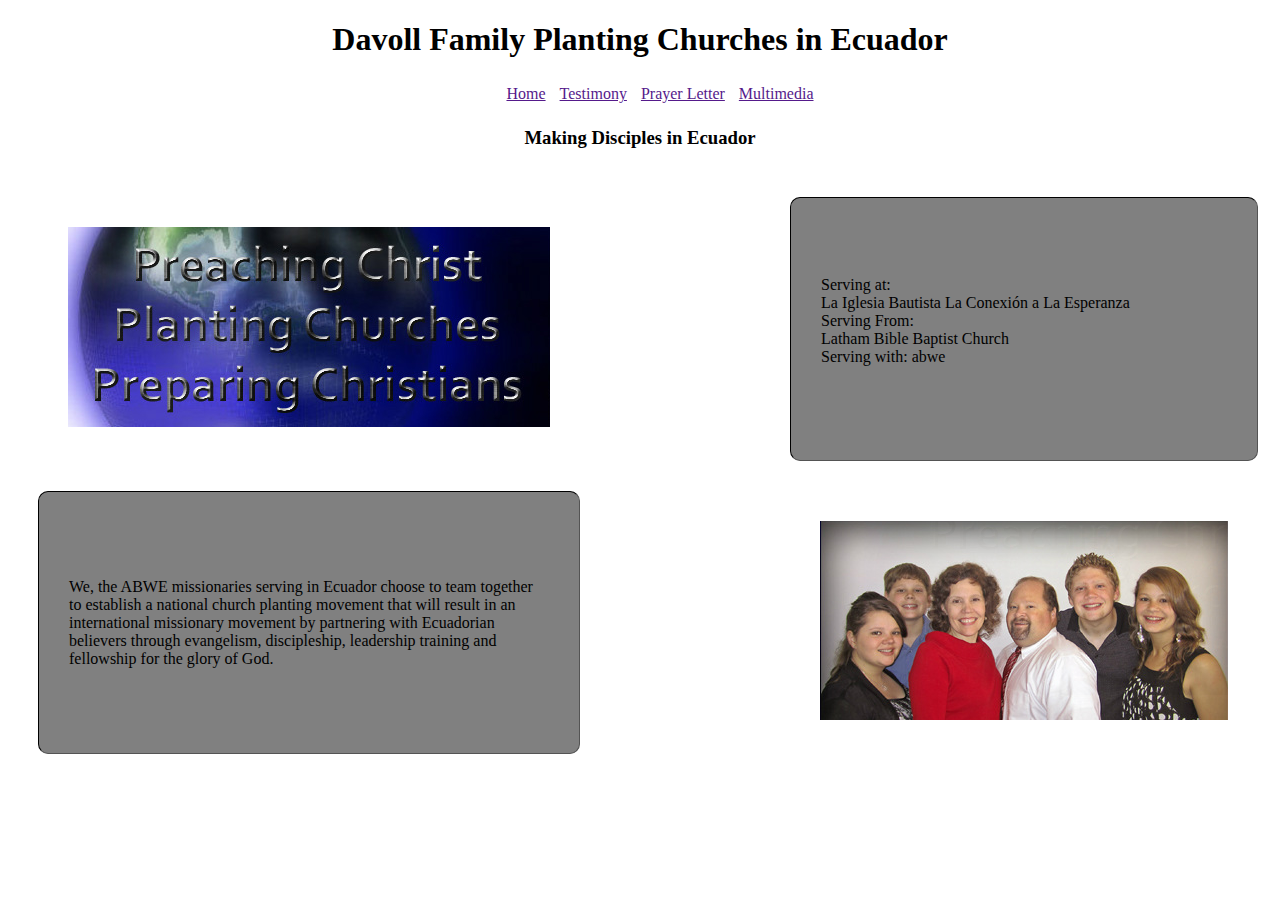
==== index.html @ d0ce0e1f "Restructure site" ====
<!doctype html>
<html>
<head>
  <title>Davoll Family Planting Churches in Ecuador</title>
  <link rel="stylesheet" href="style/main.css">
  <!--[if lt IE 9]>
    <script src ="http://html5shiv.googlecode.com/svn/trunk/html5.js">
  <![endif]-->
</head>
<body>
  <header>
    <h1>Davoll Family Planting Churches in Ecuador</h1>
    <ul class="links">
      <li><a href="">Home</a></li>
      <li><a href="" >Testimony</a></li>
      <li><a href="" >Prayer Letter</a></li>
      <li><a href="" >Multimedia</a></li>	
    </ul>
  </header>
	
  <section class="article1">
    <h3 class="title">Making Disciples in Ecuador</h3>
    <table  cellspacing="30px" cellpadding="30px">
      <tr>
        <td width="482px" class="img1"><img src="img/picture1.png" alt="" /></td><td></td><td></td>
        <td width="482px" class="text1">Serving at:<br />
		  La Iglesia  Bautista La Conexión a La Esperanza<br />
		  Serving From: <br />
		  Latham Bible Baptist Church<br />
		  Serving with: abwe<br /></p></td>
      </tr>
      <tr>
        <td width="482px" class="text2">We, the ABWE missionaries serving in Ecuador choose to team  together to establish a national church planting movement that will result in an 
          international missionary movement by partnering with Ecuadorian believers 
          through evangelism, discipleship, leadership training and fellowship for the  glory of God.</td>
        <td></td>
        <td></td>
        <td width="482px" class="img2"><img src="img/picture2.png" alt="" ></td>
      </tr>
    </table>
  </section>
</body>
</html>
---- style/main.css ----
body {
  background: url('img/picture4.png') no-repeat fixed; 
  background-size: 100%;		
}

table {
  text-align: left; 
}

h1 {
  text-align: center;
}

.title {
  text-align: center;
}

.links li {
  display: inline-block;
  padding: 5px;
}

.links {
  text-align: center;
  float: none;
}

.text2, .text1 {
  border: 1px solid black;
  border-style: inset;
  background-color: gray;
  border-radius: 10px;
}
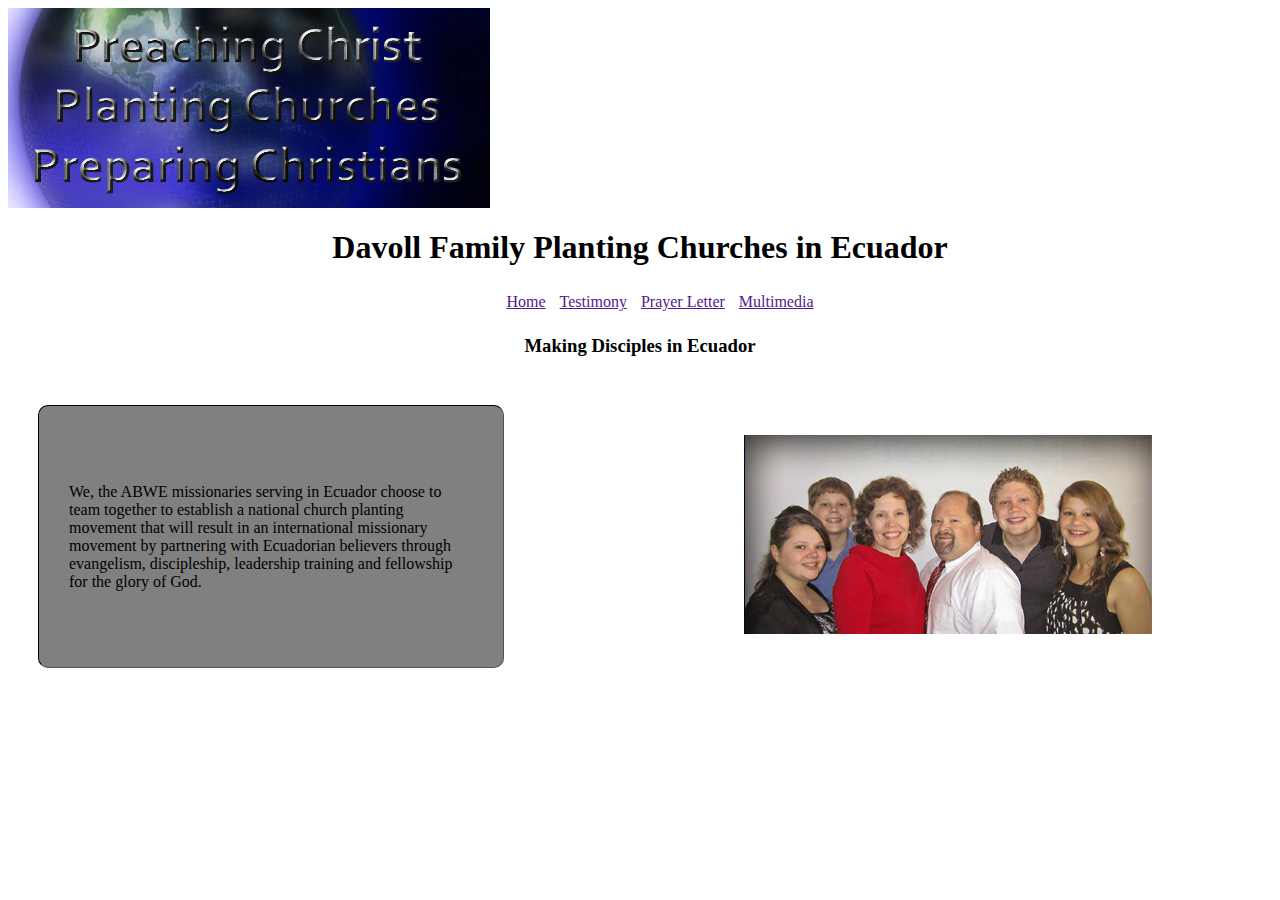
==== commit 3db97974: "Make Header Image" ====
--- a/index.html
+++ b/index.html
@@ -9,6 +9,7 @@
 </head>
 <body>
   <header>
+ 	<img align="center" src="img/picture1.png">
     <h1>Davoll Family Planting Churches in Ecuador</h1>
     <ul class="links">
       <li><a href="">Home</a></li>
@@ -21,14 +22,7 @@
   <section class="article1">
     <h3 class="title">Making Disciples in Ecuador</h3>
     <table  cellspacing="30px" cellpadding="30px">
-      <tr>
-        <td width="482px" class="img1"><img src="img/picture1.png" alt="" /></td><td></td><td></td>
-        <td width="482px" class="text1">Serving at:<br />
-		  La Iglesia  Bautista La Conexión a La Esperanza<br />
-		  Serving From: <br />
-		  Latham Bible Baptist Church<br />
-		  Serving with: abwe<br /></p></td>
-      </tr>
+      
       <tr>
         <td width="482px" class="text2">We, the ABWE missionaries serving in Ecuador choose to team  together to establish a national church planting movement that will result in an 
           international missionary movement by partnering with Ecuadorian believers 
@@ -40,4 +34,4 @@
     </table>
   </section>
 </body>
-</html>+</html>
